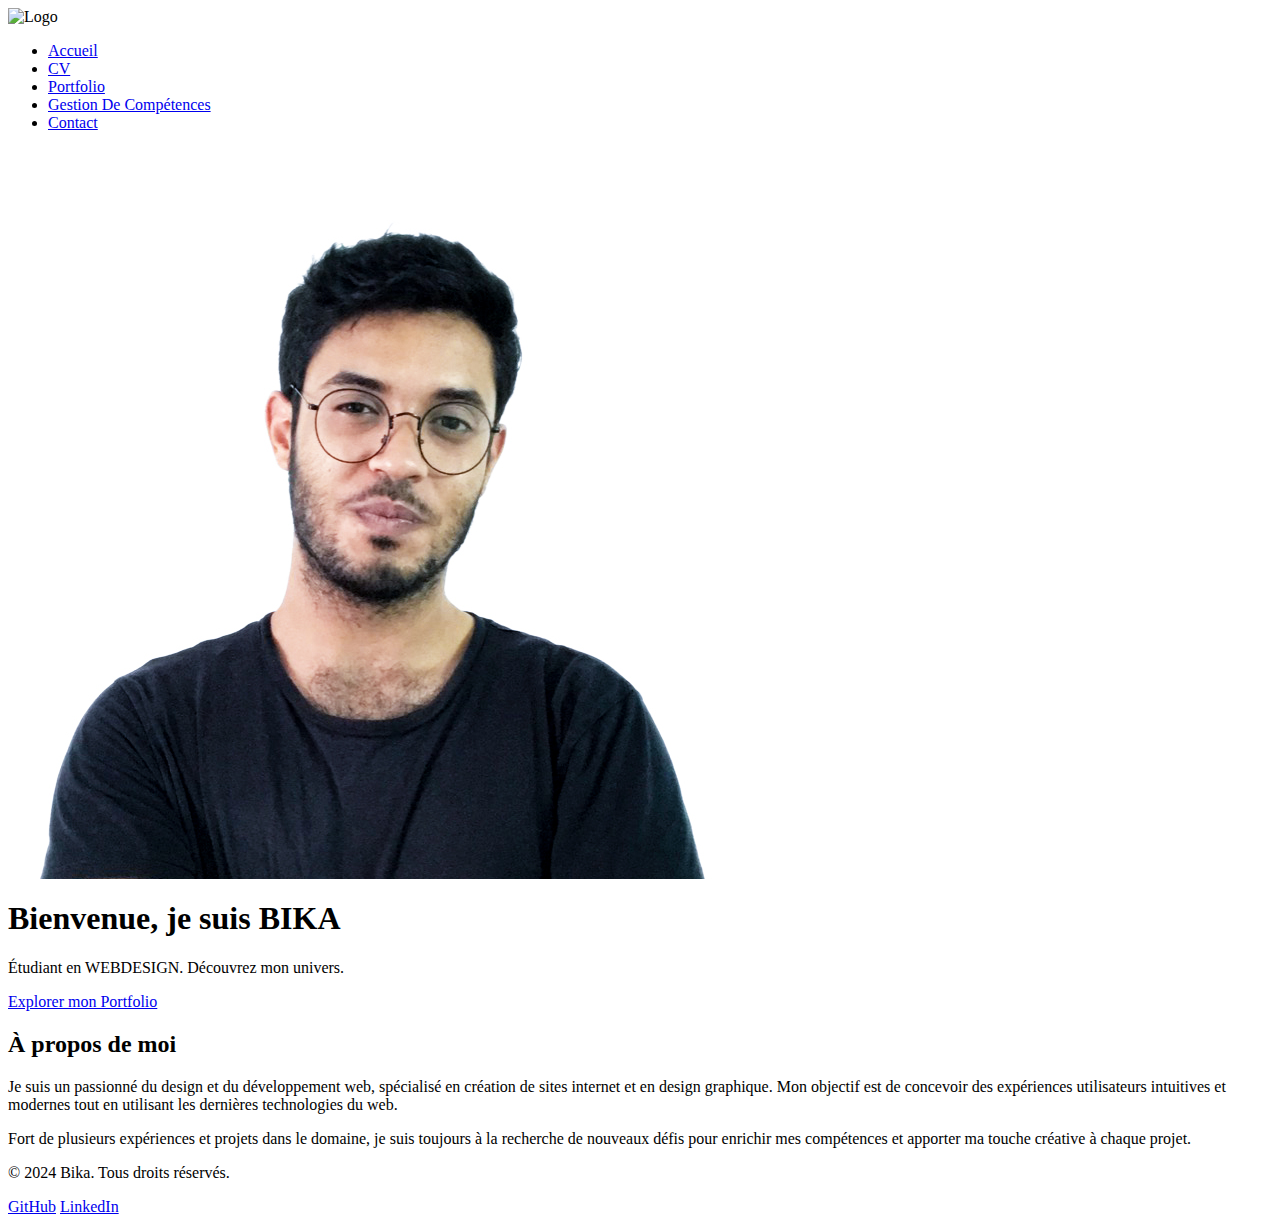
==== index.html @ b4f4b056 "pdp" ====
<html>
<head>
    <meta charset="UTF-8">
    <meta name="viewport" content="width=device-width, initial-scale=1.0">
    <title>Portfolio de Bika</title>
    <meta name="description" content="Bienvenue sur le portfolio de Bika. Découvrez mes compétences, projets et expériences.">
    <meta name="author" content="Mohamed Amine Benkhalifa">
    <meta name="keywords" content="Portfolio, Bika, Développeur, Compétences, Projets, Expériences">
    <link rel="icon" href="icone.png" type="image/png">
    <link rel="stylesheet" href="styles.css">
    <link href="https://fonts.googleapis.com/css2?family=Inter:wght@400;600;700&display=swap" rel="stylesheet">
</head>
<body>
    <header>
        <nav>
            <div class="conteneur-logo">
                <img src="logo.png" alt="Logo" class="logo">
            </div>
            <ul class="menu-navigation">
                <li><a href="accueil.html">Accueil</a></li>
                <li><a href="Curriculum.html">CV</a></li>
                <li><a href="portfolio.html">Portfolio</a></li>
                <li><a href="Competences.html">Gestion De Compétences</a></li>
                <li><a href="contact.html">Contact</a></li>
            </ul>
        </nav>
    </header>
    
    <section class="section-heros">
        <div class="contenu-heros">
            <img src="pdp.jpg" alt="Photo" class="photo-heros">
            <h1>Bienvenue, je suis BIKA</h1>
            <p>Étudiant en WEBDESIGN. Découvrez mon univers.</p>
            <a href="Portfolio.html" class="bouton-cta">Explorer mon Portfolio</a>
        </div>
    </section>

    <!-- About Me Section -->
    <section class="about-me">
        <div class="about-me-content">
            <h2>À propos de moi</h2>
            <p>Je suis un passionné du design et du développement web, spécialisé en création de sites internet et en design graphique. Mon objectif est de concevoir des expériences utilisateurs intuitives et modernes tout en utilisant les dernières technologies du web.</p>
            <p>Fort de plusieurs expériences et projets dans le domaine, je suis toujours à la recherche de nouveaux défis pour enrichir mes compétences et apporter ma touche créative à chaque projet.</p>
        </div>
    </section>

    <footer>
        <p>&copy; 2024 Bika. Tous droits réservés.</p>
        <div class="Suivez-moi">
            <a href="https://github.com/El-bika/" target="_blank">GitHub</a>
            <a href="https://www.linkedin.com/in/mohamed-amine-benkhalifa" target="_blank">LinkedIn</a>
        </div>
    </footer>
</body>
</html>
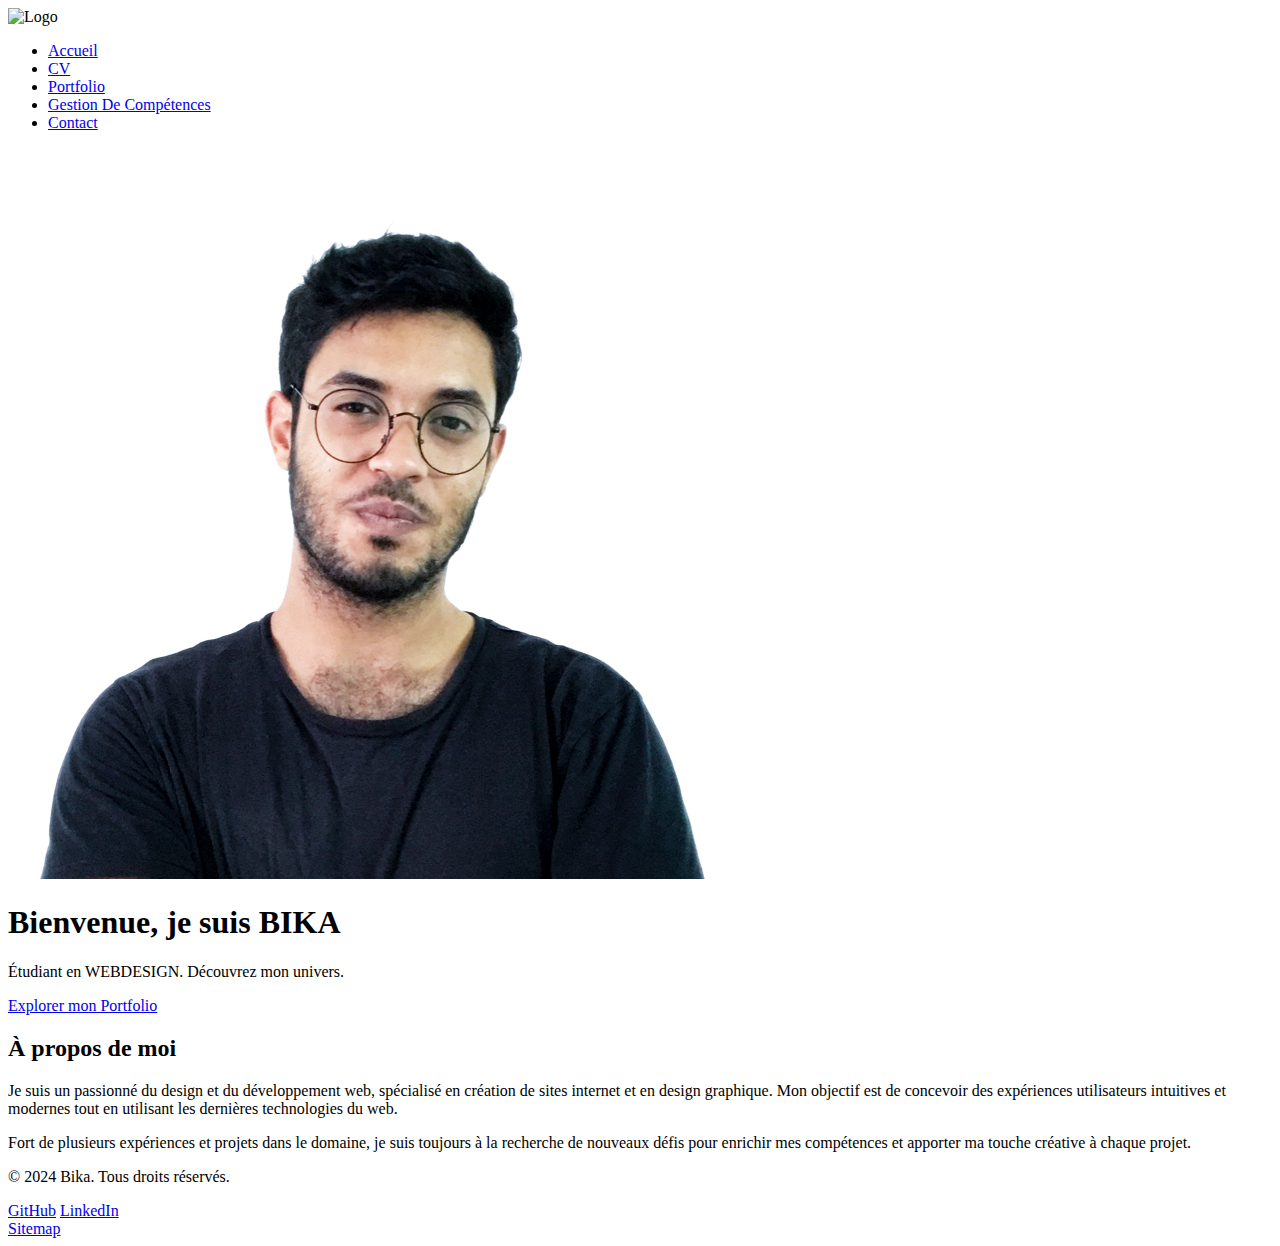
==== commit 8527e660: "Rajouté les Open Graph aux pages" ====
--- a/index.html
+++ b/index.html
@@ -1,14 +1,29 @@
-<html>
+<!DOCTYPE html>
+<html lang="fr">
 <head>
     <meta charset="UTF-8">
     <meta name="viewport" content="width=device-width, initial-scale=1.0">
     <title>Portfolio de Bika</title>
-    <meta name="description" content="Bienvenue sur le portfolio de Bika. Découvrez mes compétences, projets et expériences.">
+    <meta name="description" content="Bienvenue sur le portfolio de Bika. Découvrez mes compétences, projets et expériences en design et développement web.">
     <meta name="author" content="Mohamed Amine Benkhalifa">
     <meta name="keywords" content="Portfolio, Bika, Développeur, Compétences, Projets, Expériences">
     <link rel="icon" href="icone.png" type="image/png">
     <link rel="stylesheet" href="styles.css">
     <link href="https://fonts.googleapis.com/css2?family=Inter:wght@400;600;700&display=swap" rel="stylesheet">
+    <link rel="canonical" href="https://el-bika.github.io/Archi-TP/index.html">
+
+    <!-- Open Graph Metadata -->
+    <meta property="og:title" content="Portfolio de Bika">
+    <meta property="og:description" content="Bienvenue sur le portfolio de Bika. Découvrez mes compétences, projets et expériences en design et développement web.">
+    <meta property="og:image" content="Accueil_Thumbnail.jpg">
+    <meta property="og:url" content="https://el-bika.github.io/Archi-TP/index.html">
+    <meta property="og:type" content="website">
+
+    <!-- Twitter Card Metadata -->
+    <meta name="twitter:card" content="summary_large_image">
+    <meta name="twitter:title" content="Portfolio de Bika">
+    <meta name="twitter:description" content="Bienvenue sur le portfolio de Bika. Découvrez mes compétences, projets et expériences en design et développement web.">
+    <meta name="twitter:image" content="Accueil_Thumbnail.jpg">
 </head>
 <body>
     <header>
@@ -17,10 +32,10 @@
                 <img src="logo.png" alt="Logo" class="logo">
             </div>
             <ul class="menu-navigation">
-                <li><a href="accueil.html">Accueil</a></li>
-                <li><a href="Curriculum.html">CV</a></li>
+                <li><a href="index.html">Accueil</a></li>
+                <li><a href="curriculum.html">CV</a></li>
                 <li><a href="portfolio.html">Portfolio</a></li>
-                <li><a href="Competences.html">Gestion De Compétences</a></li>
+                <li><a href="competences.html">Gestion De Compétences</a></li>
                 <li><a href="contact.html">Contact</a></li>
             </ul>
         </nav>
@@ -31,7 +46,7 @@
             <img src="pdp.jpg" alt="Photo" class="photo-heros">
             <h1>Bienvenue, je suis BIKA</h1>
             <p>Étudiant en WEBDESIGN. Découvrez mon univers.</p>
-            <a href="Portfolio.html" class="bouton-cta">Explorer mon Portfolio</a>
+            <a href="portfolio.html" class="bouton-cta">Explorer mon Portfolio</a>
         </div>
     </section>
 
@@ -50,6 +65,9 @@
             <a href="https://github.com/El-bika/" target="_blank">GitHub</a>
             <a href="https://www.linkedin.com/in/mohamed-amine-benkhalifa" target="_blank">LinkedIn</a>
         </div>
+        <div class="sitemap">
+            <a href="sitemap.xml">Sitemap</a>
+        </div>
     </footer>
 </body>
-</html>
+</html>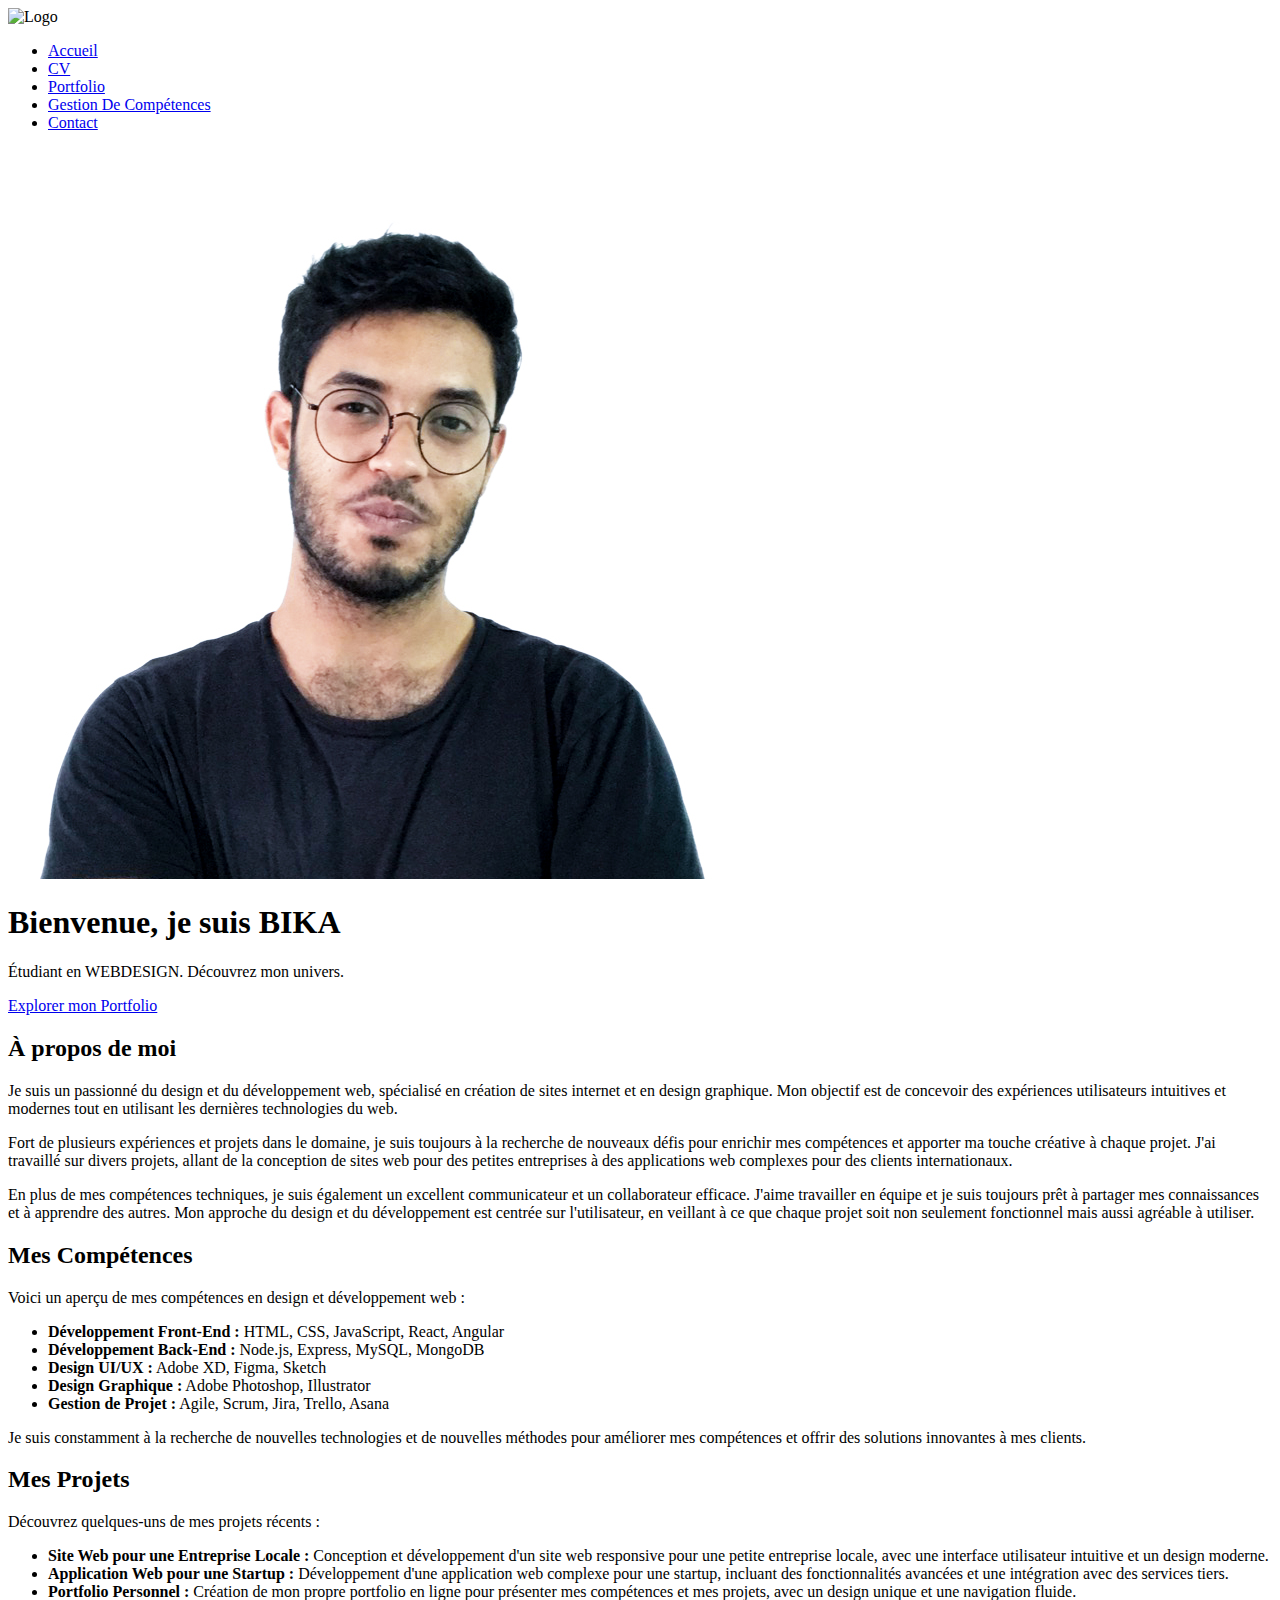
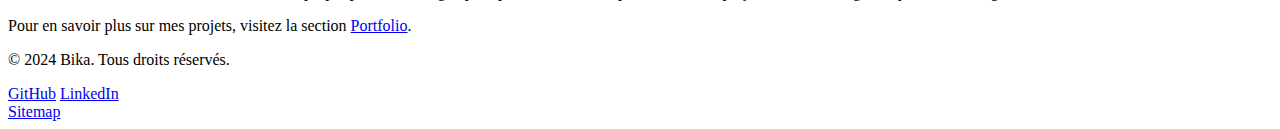
==== commit 3c509588: "le même projet que j'avais mais j'ai changé le Repo pour que le lien soit propre et les fonctionnali" ====
--- a/index.html
+++ b/index.html
@@ -7,16 +7,16 @@
     <meta name="description" content="Bienvenue sur le portfolio de Bika. Découvrez mes compétences, projets et expériences en design et développement web.">
     <meta name="author" content="Mohamed Amine Benkhalifa">
     <meta name="keywords" content="Portfolio, Bika, Développeur, Compétences, Projets, Expériences">
-    <link rel="icon" href="icone.png" type="image/png">
+    <link rel="icon" href="icon192.png" type="image/png">
     <link rel="stylesheet" href="styles.css">
     <link href="https://fonts.googleapis.com/css2?family=Inter:wght@400;600;700&display=swap" rel="stylesheet">
-    <link rel="canonical" href="https://el-bika.github.io/Archi-TP/index.html">
+    <link rel="canonical" href="https://el-bika.github.io/index.html">
 
     <!-- Open Graph Metadata -->
     <meta property="og:title" content="Portfolio de Bika">
     <meta property="og:description" content="Bienvenue sur le portfolio de Bika. Découvrez mes compétences, projets et expériences en design et développement web.">
     <meta property="og:image" content="Accueil_Thumbnail.jpg">
-    <meta property="og:url" content="https://el-bika.github.io/Archi-TP/index.html">
+    <meta property="og:url" content="https://el-bika.github.io/index.html">
     <meta property="og:type" content="website">
 
     <!-- Twitter Card Metadata -->
@@ -24,7 +24,19 @@
     <meta name="twitter:title" content="Portfolio de Bika">
     <meta name="twitter:description" content="Bienvenue sur le portfolio de Bika. Découvrez mes compétences, projets et expériences en design et développement web.">
     <meta name="twitter:image" content="Accueil_Thumbnail.jpg">
+
+    <!-- PWA Manifest -->
+    <link rel="manifest" href="manifest.json">
 </head>
+<!-- Google tag (gtag.js) -->
+<script async src="https://www.googletagmanager.com/gtag/js?id=G-VCM280LP2Z"></script>
+<script>
+  window.dataLayer = window.dataLayer || [];
+  function gtag(){dataLayer.push(arguments);}
+  gtag('js', new Date());
+
+  gtag('config', 'G-VCM280LP2Z');
+</script>
 <body>
     <header>
         <nav>
@@ -41,33 +53,68 @@
         </nav>
     </header>
     
-    <section class="section-heros">
-        <div class="contenu-heros">
-            <img src="pdp.jpg" alt="Photo" class="photo-heros">
-            <h1>Bienvenue, je suis BIKA</h1>
-            <p>Étudiant en WEBDESIGN. Découvrez mon univers.</p>
-            <a href="portfolio.html" class="bouton-cta">Explorer mon Portfolio</a>
-        </div>
-    </section>
+    <main>
+        <section class="section-heros">
+            <div class="contenu-heros">
+                <img src="pdp.jpg" alt="Photo de Bika" class="photo-heros">
+                <h1>Bienvenue, je suis BIKA</h1>
+                <p>Étudiant en WEBDESIGN. Découvrez mon univers.</p>
+                <a href="portfolio.html" class="bouton-cta">Explorer mon Portfolio</a>
+            </div>
+        </section>
 
-    <!-- About Me Section -->
-    <section class="about-me">
-        <div class="about-me-content">
-            <h2>À propos de moi</h2>
-            <p>Je suis un passionné du design et du développement web, spécialisé en création de sites internet et en design graphique. Mon objectif est de concevoir des expériences utilisateurs intuitives et modernes tout en utilisant les dernières technologies du web.</p>
-            <p>Fort de plusieurs expériences et projets dans le domaine, je suis toujours à la recherche de nouveaux défis pour enrichir mes compétences et apporter ma touche créative à chaque projet.</p>
-        </div>
-    </section>
+        <!-- About Me Section -->
+        <section class="about-me">
+            <div class="about-me-content">
+                <h2>À propos de moi</h2>
+                <p>Je suis un passionné du design et du développement web, spécialisé en création de sites internet et en design graphique. Mon objectif est de concevoir des expériences utilisateurs intuitives et modernes tout en utilisant les dernières technologies du web.</p>
+                <p>Fort de plusieurs expériences et projets dans le domaine, je suis toujours à la recherche de nouveaux défis pour enrichir mes compétences et apporter ma touche créative à chaque projet. J'ai travaillé sur divers projets, allant de la conception de sites web pour des petites entreprises à des applications web complexes pour des clients internationaux.</p>
+                <p>En plus de mes compétences techniques, je suis également un excellent communicateur et un collaborateur efficace. J'aime travailler en équipe et je suis toujours prêt à partager mes connaissances et à apprendre des autres. Mon approche du design et du développement est centrée sur l'utilisateur, en veillant à ce que chaque projet soit non seulement fonctionnel mais aussi agréable à utiliser.</p>
+            </div>
+        </section>
+
+        <!-- Skills Section -->
+        <section class="skills">
+            <div class="skills-content">
+                <h2>Mes Compétences</h2>
+                <p>Voici un aperçu de mes compétences en design et développement web :</p>
+                <ul>
+                    <li><strong>Développement Front-End :</strong> HTML, CSS, JavaScript, React, Angular</li>
+                    <li><strong>Développement Back-End :</strong> Node.js, Express, MySQL, MongoDB</li>
+                    <li><strong>Design UI/UX :</strong> Adobe XD, Figma, Sketch</li>
+                    <li><strong>Design Graphique :</strong> Adobe Photoshop, Illustrator</li>
+                    <li><strong>Gestion de Projet :</strong> Agile, Scrum, Jira, Trello, Asana</li>
+                </ul>
+                <p>Je suis constamment à la recherche de nouvelles technologies et de nouvelles méthodes pour améliorer mes compétences et offrir des solutions innovantes à mes clients.</p>
+            </div>
+        </section>
+
+        <!-- Projects Section -->
+        <section class="projects">
+            <div class="projects-content">
+                <h2>Mes Projets</h2>
+                <p>Découvrez quelques-uns de mes projets récents :</p>
+                <ul>
+                    <li><strong>Site Web pour une Entreprise Locale :</strong> Conception et développement d'un site web responsive pour une petite entreprise locale, avec une interface utilisateur intuitive et un design moderne.</li>
+                    <li><strong>Application Web pour une Startup :</strong> Développement d'une application web complexe pour une startup, incluant des fonctionnalités avancées et une intégration avec des services tiers.</li>
+                    <li><strong>Portfolio Personnel :</strong> Création de mon propre portfolio en ligne pour présenter mes compétences et mes projets, avec un design unique et une navigation fluide.</li>
+                </ul>
+                <p>Pour en savoir plus sur mes projets, visitez la section <a href="portfolio.html">Portfolio</a>.</p>
+            </div>
+        </section>
+    </main>
 
     <footer>
         <p>&copy; 2024 Bika. Tous droits réservés.</p>
         <div class="Suivez-moi">
-            <a href="https://github.com/El-bika/" target="_blank">GitHub</a>
-            <a href="https://www.linkedin.com/in/mohamed-amine-benkhalifa" target="_blank">LinkedIn</a>
+            <a href="https://github.com/El-bika/" target="_blank" rel="nofollow">GitHub</a>
+            <a href="https://www.linkedin.com/in/mohamed-amine-benkhalifa" target="_blank" rel="nofollow">LinkedIn</a>
         </div>
         <div class="sitemap">
-            <a href="sitemap.xml">Sitemap</a>
+            <a href="sitemap.xml" rel="nofollow">Sitemap</a>
         </div>
     </footer>
+
+    <script src="cv.js"></script>
 </body>
 </html>